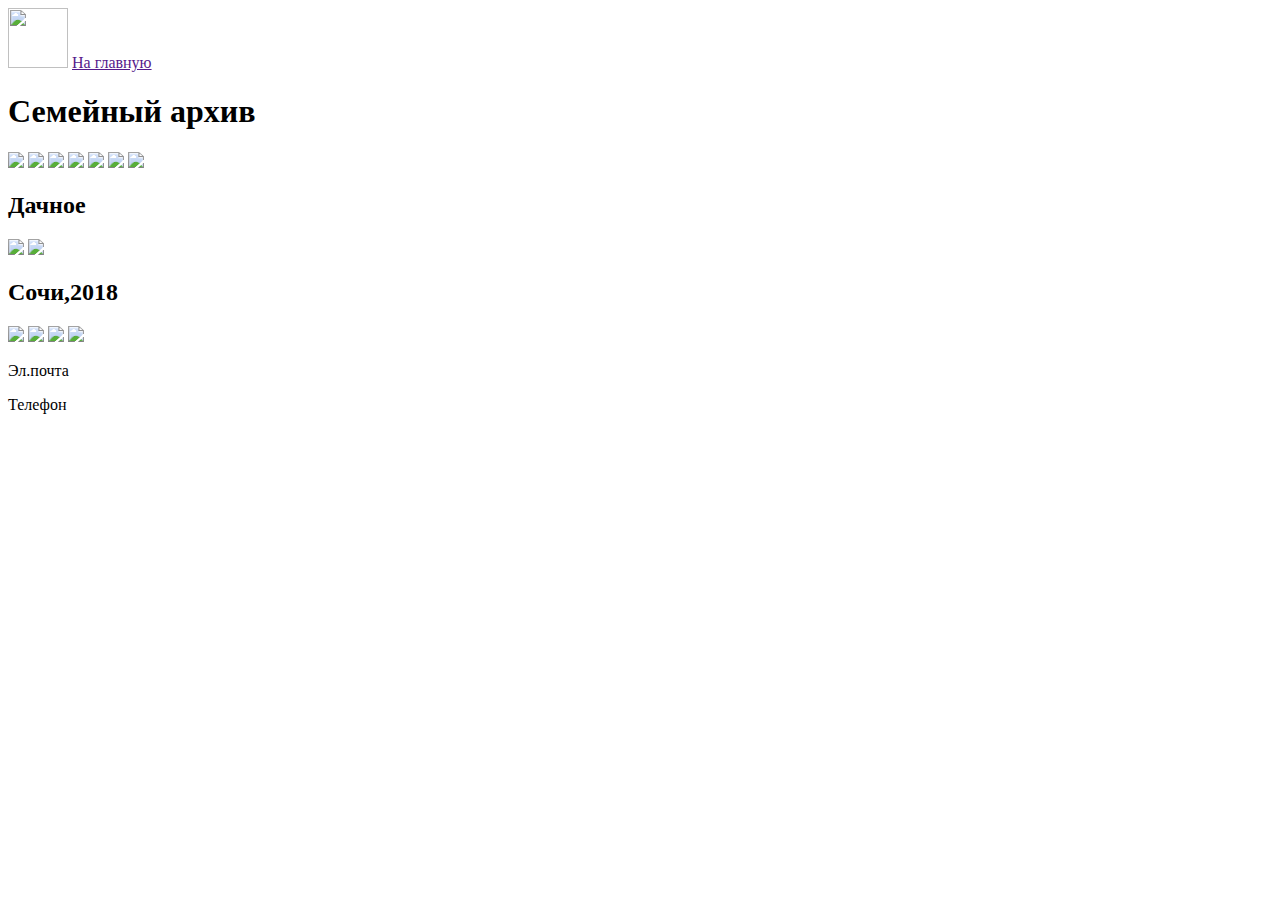
==== index.html @ a0b18594 "Create index.html" ====
<html>
    <head>
        <title>Сайт о семье</title>
        <link rel="stylesheet" href="style.css">
    </head>

    <body>
        <header>
            <img src="https://learn.algoritmika.org/uploads/2021/01/logo_0_1611261359.svg" width="60px">
            <a href="">На главную</a>
        </header>
        <main>
            <h1> Семейный архив </h1>
            <img src="https://learn.algoritmika.org/uploads/2021/01/needlework-2375686_1920%201_0_1611261645.png"/>
            <img src="https://learn.algoritmika.org/uploads/2021/01/tram-1883143_640%201_0_1611261646.png"/>
            <img src="https://learn.algoritmika.org/uploads/2021/01/handmade-childrens-work-4823797_1920%201_0_1611261645.png"/>
            <img src="https://learn.algoritmika.org/uploads/2021/01/owl-2199129_1920%201_0_1611261645.png"/>
            <img src="https://learn.algoritmika.org/uploads/2021/01/crafts-out-of-clay-752738_640%201_0_1611261645.png"/>
            <img src="https://learn.algoritmika.org/uploads/2021/01/baby-doll-1172494_1920%201_0_1611261645.png"/>
            <img src="https://learn.algoritmika.org/uploads/2021/01/amber-3390188_1920%201_0_1611261645.png"/>
            <h2> Дачное </h2>
            <img src="https://learn.algoritmika.org/uploads/2021/01/vegetables-1892900_1920%201_0_1611261646.png"/>
             <img src="https://learn.algoritmika.org/uploads/2021/01/flora-3798010_1920%201_0_1611261645.png"/>
            <h2>Сочи,2018</h2>
            <img src="https://learn.algoritmika.org/uploads/2021/01/sea-2097890_1920%201_0_1611261646.png"/>
            <img src="https://learn.algoritmika.org/uploads/2021/01/hand-3479706_1920%201_0_1611261645.png"/>
             <img src="https://learn.algoritmika.org/uploads/2021/01/mountains-4982333_1920%201_0_1611261645.png"/>
              <img src="https://learn.algoritmika.org/uploads/2021/01/sochi-952140_1920%201_0_1611261646.png"/>
                
        </main>
        <footer>
          
            <p>Эл.почта</p>
            <p>Телефон</p>
        </footer>
    </body>

    
</html>
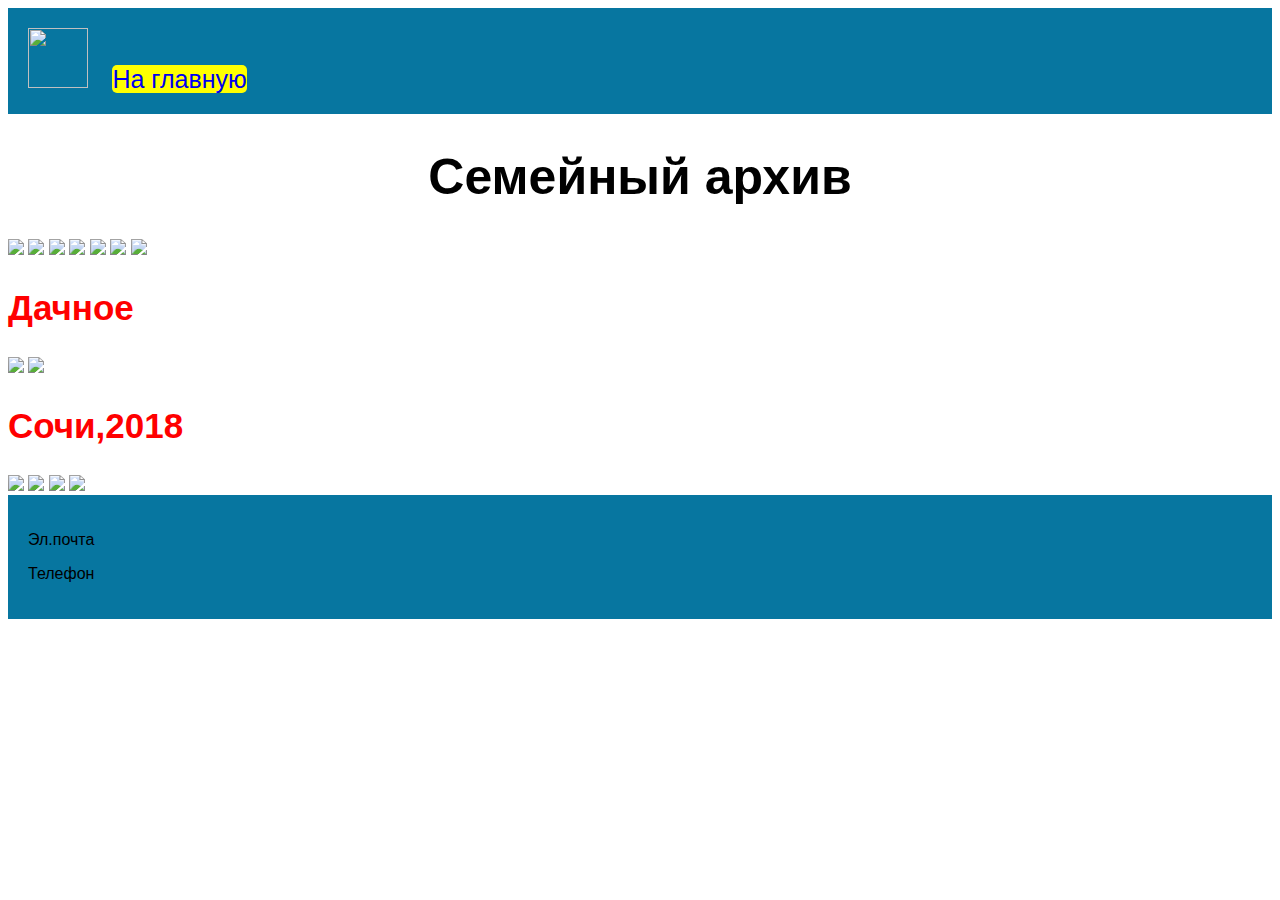
==== commit e1fbb011: "Update index.html" ====
--- a/index.html
+++ b/index.html
@@ -7,7 +7,7 @@
     <body>
         <header>
             <img src="https://learn.algoritmika.org/uploads/2021/01/logo_0_1611261359.svg" width="60px">
-            <a href="">На главную</a>
+            <a href="index2.html">На главную</a>
         </header>
         <main>
             <h1> Семейный архив </h1>
--- a/style.css
+++ b/style.css
@@ -0,0 +1,38 @@
+body {
+    font-family: sans-serif;
+}
+
+h1 {
+    text-align: center;
+    font-size:  50px;
+}
+ul {
+    margin-left: 20px;
+    list-style: url("https://learn.algoritmika.org/uploads/2021/01/Arrow%201_0_1611261359.svg");
+}
+
+h2 {
+    font-size: 35px;
+    color: red;
+}
+a {
+    font-size: 25pX;
+}
+
+.fun{
+    border-top: 5px solid black;
+    border-bottom: 5px solid;
+    padding-top:20px;
+    padding-bottom: 20px;
+}
+
+header, footer {
+    background-color: #0776A0;
+    padding: 20px
+}
+
+header a {
+    text-decoration: none;
+    background-color: yellow;
+    margin-left: 20px;
+    border-radius: 5px;
